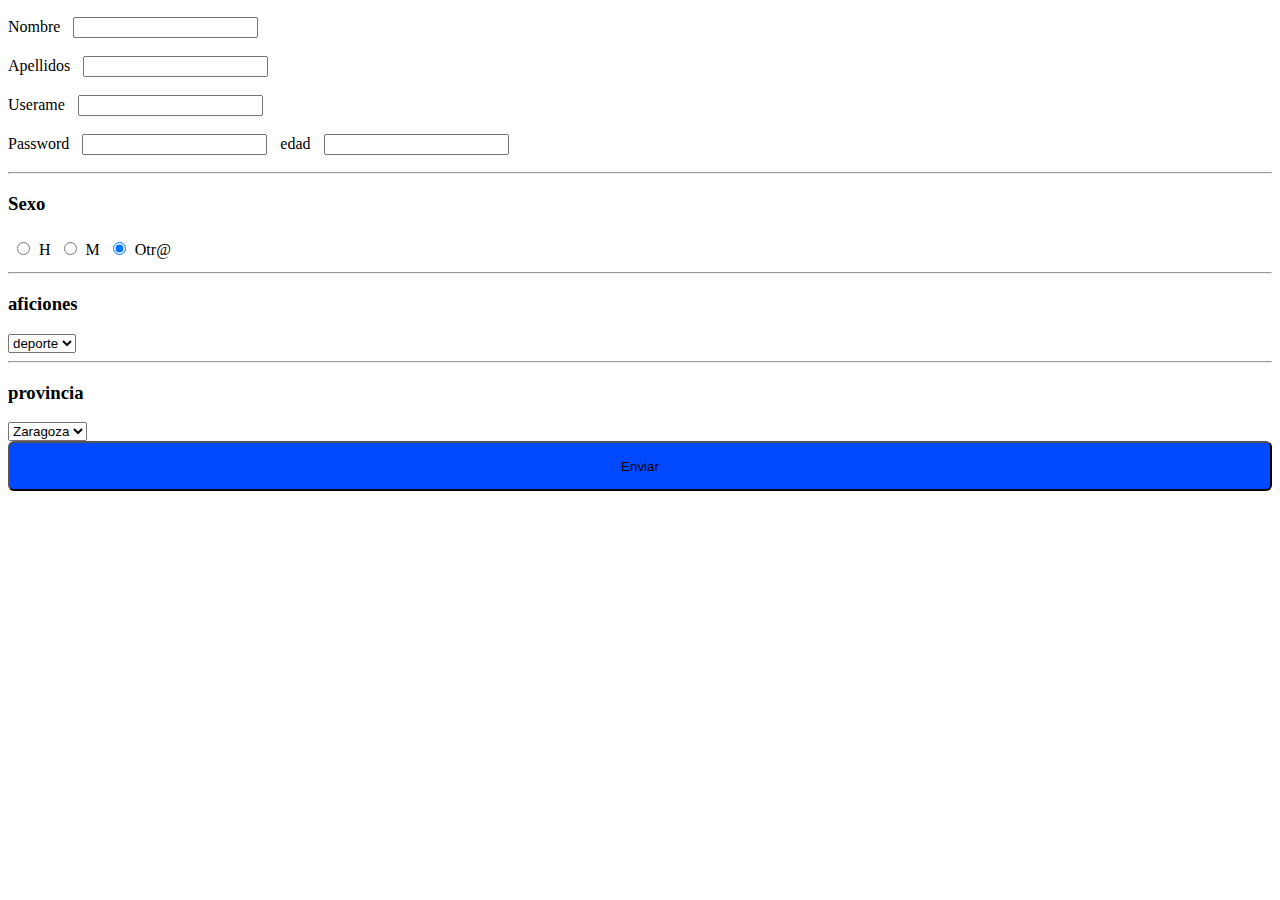
==== blog.html @ 5a1cac0c "initial" ====
<!DOCTYPE html>
<html lang="en">
<head>
    <meta charset="UTF-8">
    <meta http-equiv="X-UA-Compatible" content="IE=edge">
    <meta name="viewport" content="width=device-width, initial-scale=1.0">
    <title>Blog</title>
    <link rel="stylesheet" href="css/index.css">
    <link rel="icon" href="img/blog.png">
</head>
<body>
    <form method="post" action="blog.php">
<div class="form">

    <label for="nombre">Nombre</label>
    <input type="text" name="nombre" id="nombre">
    <br>
    <label for="nombre">Apellidos</label>
    <input type="text" name="apellidos" id="apellidos">
    <br>
    <label for="nombre">Userame</label>
    <input type="text" name="username" id="username">
    <br>
    <label for="nombre">Password</label>
    <input type="password" name="password" id="password">
    <label for="edad">edad</label>
    <input type="number" name="edad" id="edad">
    <br><hr>
    <h3>Sexo</h3>
    <input type="radio" name="sexo" value="H">H</input>
    <input type="radio" name="sexo" value="M">M</input>
    <input type="radio" name="sexo" value="otro" checked>Otr@</input>
    <hr>
    <h3>aficiones</h3>
    <select name="aficion" id="aficion">
        <option value="leer">deporte</option>
        <option value="estudiar">etudiar</option>
        <option value="bar">ir al bar</option>
    </select>
    <hr>
    <h3>provincia</h3>
    <select name="provincia" id="provincia">
<option value="Zaragoza">Zaragoza</option>
<option value="Huesca">Huesca</option>
<option value="Teruel">Teruel</option>

    </select>
</div>
<button type="submit" id="send">Enviar</button>
    </form>
</body>
</html>
---- css/index.css ----
body{
    background-color: #ff00;
}
#items{

    display: none;
}
.desplegable{

    width: 30px;
}
#items{
    transition: all, 0.3s;
}
a{

    text-decoration: none;
    font-family: system-ui, -apple-system, BlinkMacSystemFont, 'Segoe UI', Roboto, Oxygen, Ubuntu, Cantarell, 'Open Sans', 'Helvetica Neue', sans-serif;
    color: gray;
    font-size: 20px;
    background-color: #f9ca39;
    border-radius: 5px;
    margin: 0px;
}
a:hover{

    background-color: #7c5e03;
}
.menu{


    border: 1px black ;
}
input{

    margin: 9px;
}
#send{

    width: 100%;
    height: 50px;
    background-color: #0049ff;
    border-radius: 6px;
    transition: all, 0.3s;
}
.form{

    display: block;
}
#send:hover{

    background-color: #3cff00;
}
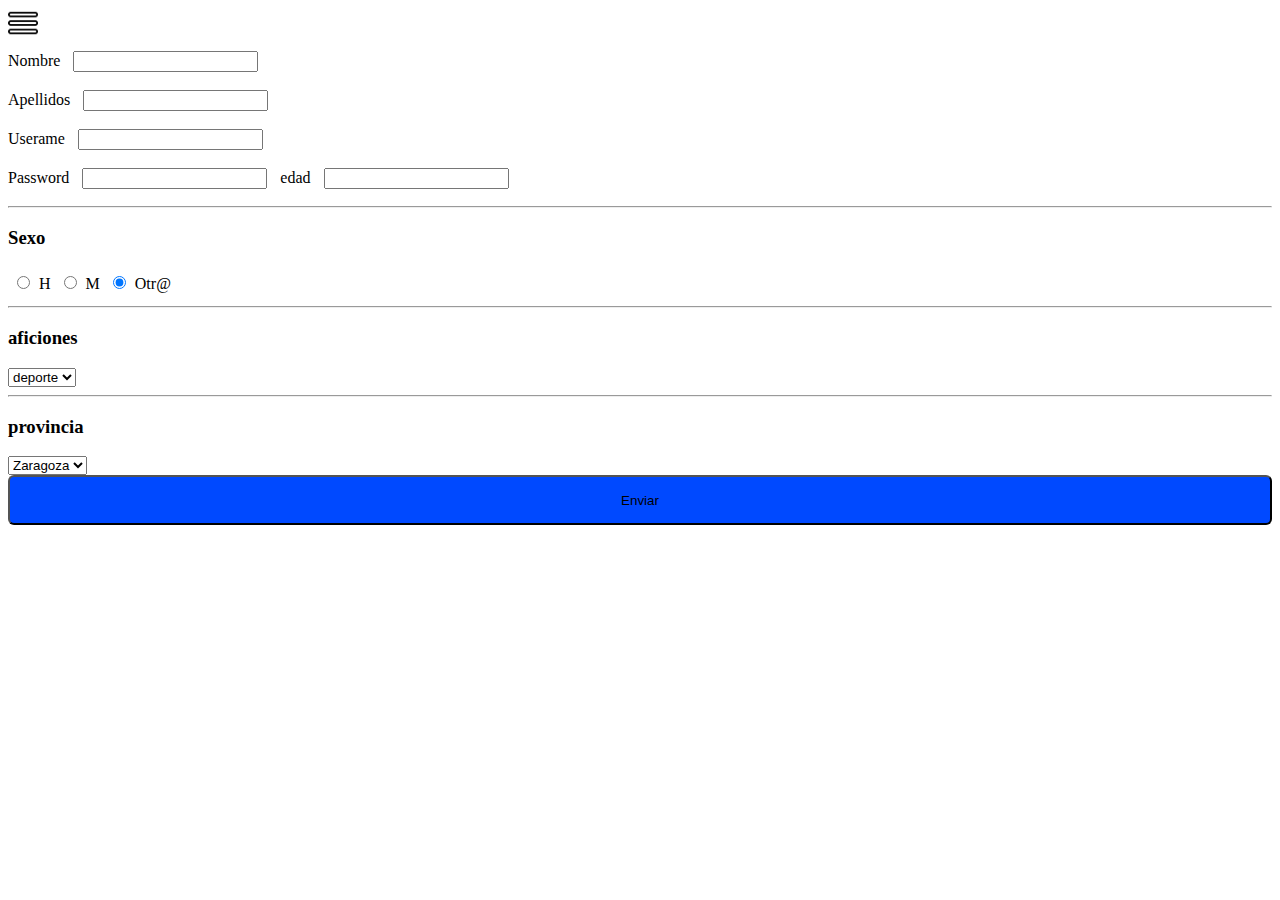
==== commit 2deb0869: "c03" ====
--- a/blog.html
+++ b/blog.html
@@ -9,6 +9,18 @@
     <link rel="icon" href="img/blog.png">
 </head>
 <body>
+    <div class="menu">
+        <img src="img/lista.png" alt="" class="desplegable" onclick="desp()">
+        <div class="lateral">
+           <ul id="items">
+           <li> <a href="listado.php" class="item">Home</a></li>
+            <li><a href="#" class="item">Abaut</a></li>
+            <li><a href="blog.html" class="item">Blog</a></li>
+            <li><a href="#" class="item">Cositas</a></li>
+           </dul>
+      </div>
+        </div>
+        <script src="js/index.js"></script>
     <form method="post" action="blog.php">
 <div class="form">
 
